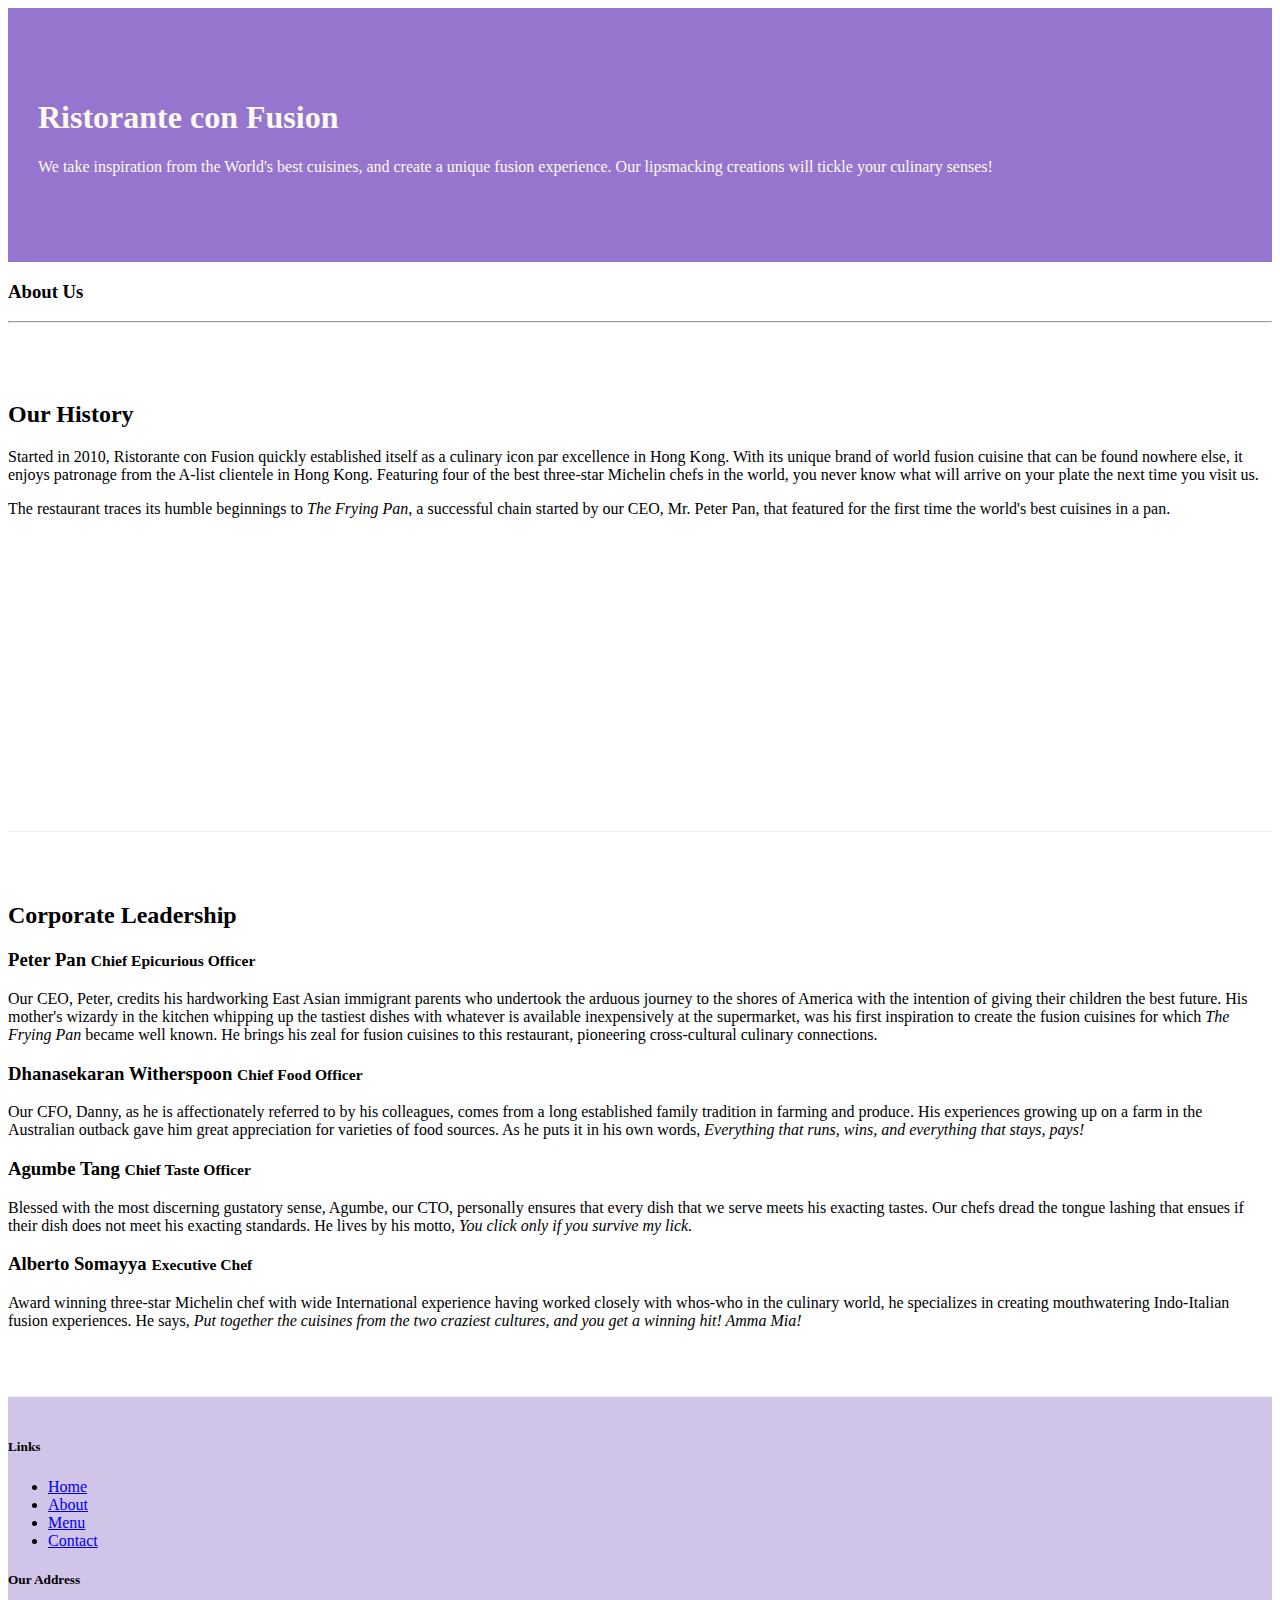
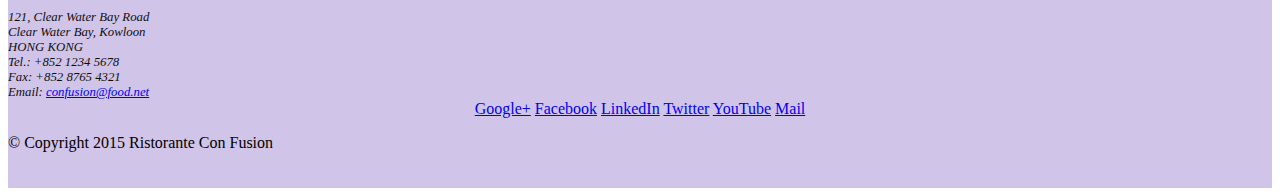
==== aboutus.html @ a23700e2 "Done with week 1" ====
<!DOCTYPE html>
<html lang="en">

<head>
  <!-- Required meta tags always come first -->
<meta charset="utf-8">
<meta name="viewport" content="width=device-width, initial-scale=1, shrink-to-fit=no">
<meta http-equiv="x-ua-compatible" content="ie=edge">

<!-- Bootstrap CSS -->
<link rel="stylesheet" href="node_modules/bootstrap/dist/css/bootstrap.min.css">
<link rel="stylesheet" href="styles.css">
    <title>Ristorante Con Fusion: About Us</title>

</head>

<body>

    <header class="jumbotron">
        <div class="container">
            <div class="row row-header">
                <div class="col-12 col-sm-8">
                    <h1>Ristorante con Fusion</h1>
                    <p>We take inspiration from the World's best cuisines, and create a unique fusion experience. Our lipsmacking creations will tickle your culinary senses!</p>
                </div>
                <div class="col col-sm">
                </div>
            </div>
        </div>
    </header>

    <div class="container">
        <div class="row">
            <div class="col">
               <h3>About Us</h3>
               <hr>
            </div>
        </div>

        <div class="row row-content">
            <div class="col-sm-6">
                <h2>Our History</h2>
                <p>Started in 2010, Ristorante con Fusion quickly established itself as a culinary icon par excellence in Hong Kong. With its unique brand of world fusion cuisine that can be found nowhere else, it enjoys patronage from the A-list clientele in Hong Kong.  Featuring four of the best three-star Michelin chefs in the world, you never know what will arrive on your plate the next time you visit us.</p>
                <p>The restaurant traces its humble beginnings to <em>The Frying Pan</em>, a successful chain started by our CEO, Mr. Peter Pan, that featured for the first time the world's best cuisines in a pan.</p>
            </div>
            <div>
            </div class="row row-content">
        </div>


        <div class="row row-content">
            <div class="col-12">
                <h2>Corporate Leadership</h2>
                <h3>Peter Pan <small>Chief Epicurious Officer</small></h3>
                <p class="hidden-xs-down">Our CEO, Peter, credits his hardworking East Asian immigrant parents who undertook the arduous journey to the shores of America with the intention of giving their children the best future. His mother's wizardy in the kitchen whipping up the tastiest dishes with whatever is available inexpensively at the supermarket, was his first inspiration to create the fusion cuisines for which <em>The Frying Pan</em> became well known. He brings his zeal for fusion cuisines to this restaurant, pioneering cross-cultural culinary connections.</p>
                <h3>Dhanasekaran Witherspoon <small>Chief Food Officer</small></h3>
                <p class="hidden-xs-down">Our CFO, Danny, as he is affectionately referred to by his colleagues, comes from a long established family tradition in farming and produce. His experiences growing up on a farm in the Australian outback gave him great appreciation for varieties of food sources. As he puts it in his own words, <em>Everything that runs, wins, and everything that stays, pays!</em></p>
                <h3>Agumbe Tang <small>Chief Taste Officer</small></h3>
                <p class="hidden-xs-down">Blessed with the most discerning gustatory sense, Agumbe, our CTO, personally ensures that every dish that we serve meets his exacting tastes. Our chefs dread the tongue lashing that ensues if their dish does not meet his exacting standards. He lives by his motto, <em>You click only if you survive my lick.</em></p>
                <h3>Alberto Somayya <small>Executive Chef</small></h3>
                <p class="hidden-xs-down">Award winning three-star Michelin chef with wide International experience having worked closely with whos-who in the culinary world, he specializes in creating mouthwatering Indo-Italian fusion experiences. He says, <em>Put together the cuisines from the two craziest cultures, and you get a winning hit! Amma Mia!</em></p>
            </div>
       </div>

    </div>

    <footer class="footer">
        <div class="container">
            <div class="row">
                <div class="col-5 offset-1 col-sm-2">
                    <h5>Links</h5>
                    <ul class="list-unstyled">
                        <li><a href="#">Home</a></li>
                        <li><a href="#">About</a></li>
                        <li><a href="#">Menu</a></li>
                        <li><a href="#">Contact</a></li>
                    </ul>
                </div>
                <div class="col-6 col-sm-5">
                    <h5>Our Address</h5>
                    <address>
		              121, Clear Water Bay Road<br>
		              Clear Water Bay, Kowloon<br>
		              HONG KONG<br>
		              Tel.: +852 1234 5678<br>
		              Fax: +852 8765 4321<br>
		              Email: <a href="mailto:confusion@food.net">confusion@food.net</a>
		           </address>
                </div>
                <div class="col-sm align-self-center">
                    <div style="text-align:center">
                        <a href="http://google.com/+">Google+</a>
                        <a href="http://www.facebook.com/profile.php?id=">Facebook</a>
                        <a href="http://www.linkedin.com/in/">LinkedIn</a>
                        <a href="http://twitter.com/">Twitter</a>
                        <a href="http://youtube.com/">YouTube</a>
                        <a href="mailto:">Mail</a>
                    </div>
                </div>
           </div>
           <div class="row justify-content-center">
                <div class="col-auto">
                    <p>© Copyright 2015 Ristorante Con Fusion</p>
                </div>
           </div>
        </div>
    </footer>
    <!-- jQuery first, then Tether, then Bootstrap JS. -->
    <script src="node_modules/jquery/dist/jquery.min.js"></script>
    <script src="node_modules/tether/dist/js/tether.min.js"></script>
    <script src="node_modules/bootstrap/dist/js/bootstrap.min.js"></script>
</body>

</html>
---- styles.css ----
.row-header{
    margin:0px auto;
    padding:0px;
}

.row-content {
    margin:0px auto;
    padding: 50px 0px 50px 0px;
    border-bottom: 1px ridge;
    min-height:400px;
}

.footer{
    background-color: #D1C4E9;
    margin:0px auto;
    padding: 20px 0px 20px 0px;
}
.jumbotron {
    padding:70px 30px 70px 30px;
    margin:0px auto;
    background: #9575CD ;
    color:floralwhite;
}

address{
    font-size:80%;
    margin:0px;
    color:#0f0f0f;
}
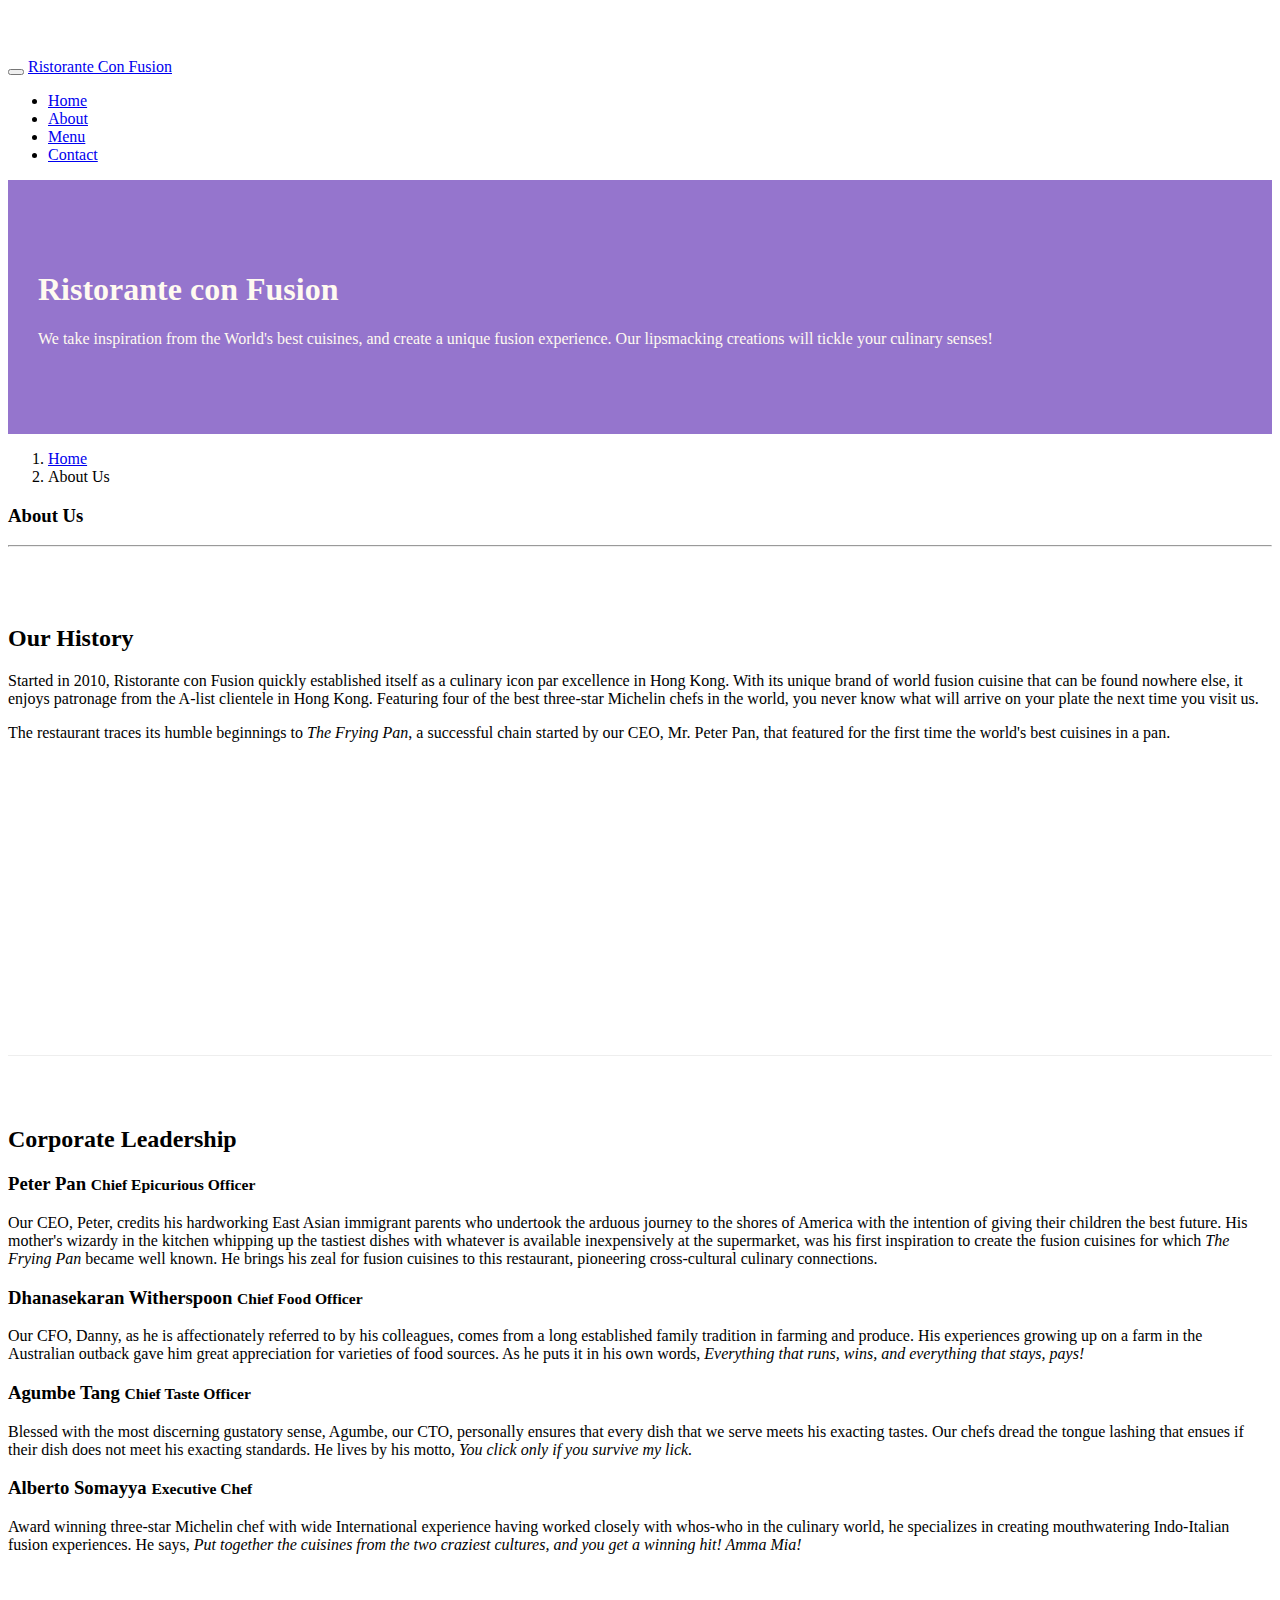
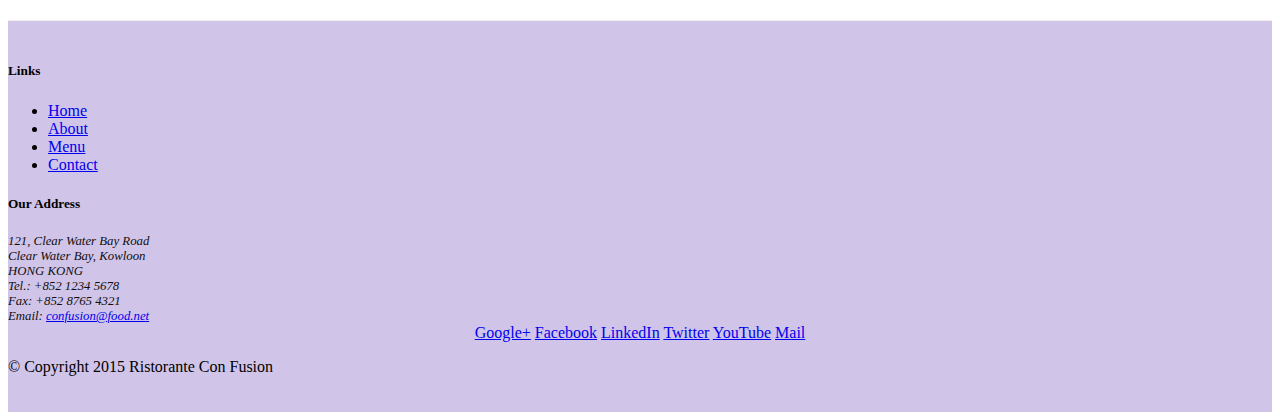
==== commit eba5fdb1: "Added navbar and breadcrumbs" ====
--- a/aboutus.html
+++ b/aboutus.html
@@ -16,6 +16,32 @@
 
 <body>
 
+<nav class="navbar navbar-inverse navbar-toggleable-sm bg-primary fixed-top">
+    <div class="container">
+
+        <button class="navbar-toggler" type="button" data-toggle="collapse" data-target="#Navbar">
+            <span class="navbar-toggler-icon"></span>
+        </button>
+        <a class="navbar-brand" href="#">Ristorante Con Fusion</a>
+        <div class="collapse navbar-collapse" id="Navbar">
+            <ul class="navbar-nav">
+                <li class="nav-item">
+                    <a class="nav-link" href="./index.html">Home</a>
+                </li>
+                <li class="nav-item active">
+                    <a class="nav-link" href="#">About</a>
+                </li>
+                <li class="nav-item">
+                    <a class="nav-link" href="#">Menu</a>
+                </li>
+                <li class="nav-item">
+                    <a class="nav-link" href="#">Contact</a>
+                </li>
+
+            </ul>
+        </div>
+    </div>
+</nav>
     <header class="jumbotron">
         <div class="container">
             <div class="row row-header">
@@ -31,6 +57,11 @@
 
     <div class="container">
         <div class="row">
+            <ol class="col-12 breadcrumb">
+                <li class="breadcrumb-item"><a href="./index.html">Home</a></li>
+                <li class="breadcrumb-item active">About Us</li>
+
+            </ol>
             <div class="col">
                <h3>About Us</h3>
                <hr>
@@ -70,7 +101,7 @@
                 <div class="col-5 offset-1 col-sm-2">
                     <h5>Links</h5>
                     <ul class="list-unstyled">
-                        <li><a href="#">Home</a></li>
+                        <li><a href=".index.html">Home</a></li>
                         <li><a href="#">About</a></li>
                         <li><a href="#">Menu</a></li>
                         <li><a href="#">Contact</a></li>
--- a/styles.css
+++ b/styles.css
@@ -27,3 +27,8 @@
     margin:0px;
     color:#0f0f0f;
 }
+body
+{
+    padding-top: 50px;
+    z-index: 0;
+}
